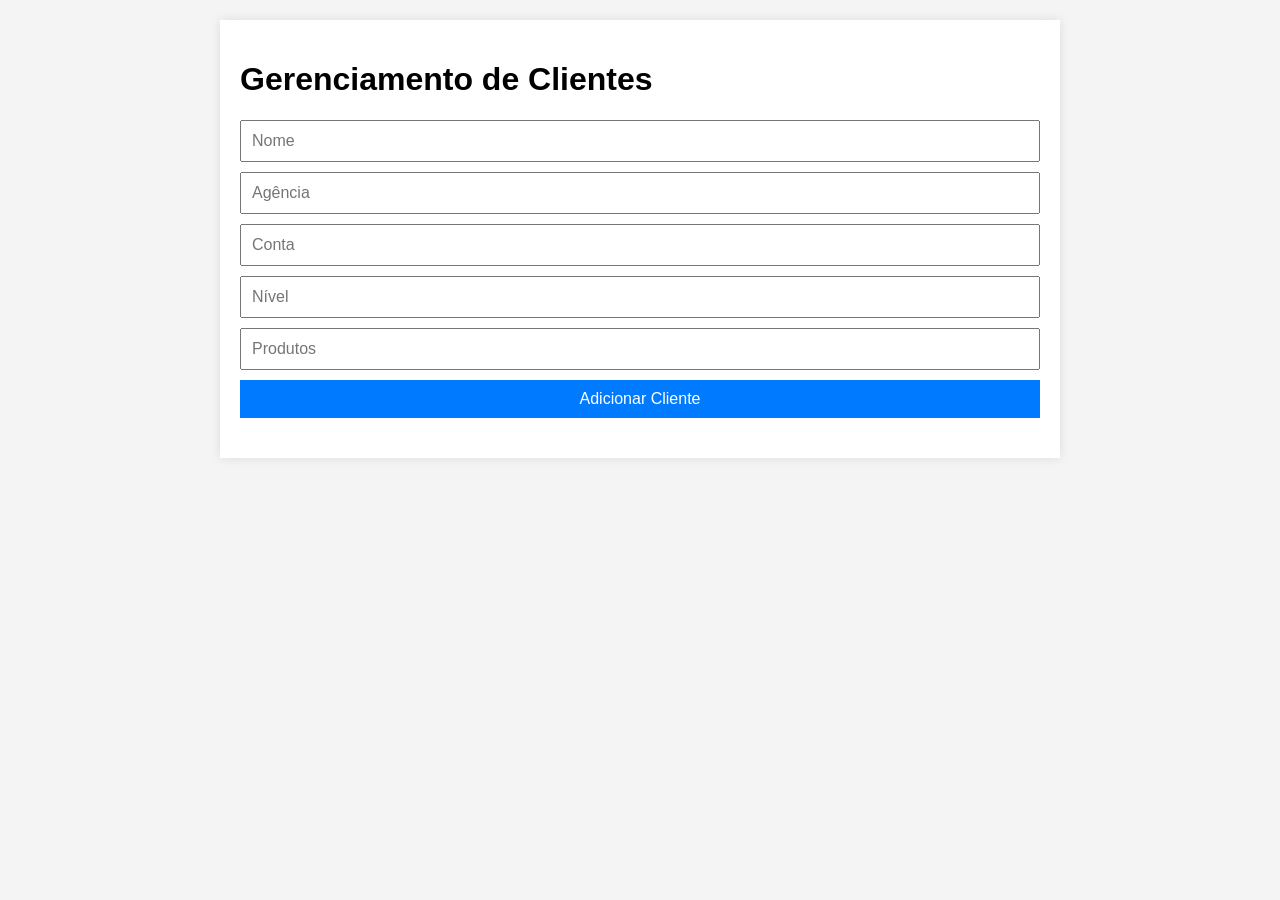
==== index.html @ 0668d0f3 "initial commit" ====
<!DOCTYPE html>
<html lang="en">
<head>
    <meta charset="UTF-8">
    <meta name="viewport" content="width=device-width, initial-scale=1.0">
    <title>Gerente Banco SPA</title>
    <link rel="stylesheet" href="css/styles.css">
</head>
<body>
    <div id="app">
        <h1>Gerenciamento de Clientes</h1>
        <div id="cliente-form">
            <input type="text" id="nome" placeholder="Nome">
            <input type="text" id="agencia" placeholder="Agência">
            <input type="text" id="conta" placeholder="Conta">
            <input type="text" id="nivel" placeholder="Nível">
            <input type="text" id="produtos" placeholder="Produtos">
            <button id="add-cliente">Adicionar Cliente</button>
        </div>
        <div id="clientes-list"></div>
    </div>
    <script src="js/api.js"></script>
    <script src="js/cliente.js"></script>
    <script src="js/clienteService.js"></script>
    <script src="js/main.js"></script>
</body>
</html>
---- css/styles.css ----
body {
    font-family: Arial, sans-serif;
    margin: 0;
    padding: 0;
    background-color: #f4f4f4;
}

#app {
    max-width: 800px;
    margin: 20px auto;
    padding: 20px;
    background-color: #fff;
    box-shadow: 0 0 10px rgba(0, 0, 0, 0.1);
}

#cliente-form {
    display: flex;
    flex-direction: column;
    margin-bottom: 20px;
}

#cliente-form input {
    margin-bottom: 10px;
    padding: 10px;
    font-size: 16px;
}

#cliente-form button {
    padding: 10px;
    font-size: 16px;
    background-color: #007bff;
    color: #fff;
    border: none;
    cursor: pointer;
}

#cliente-form button:hover {
    background-color: #0056b3;
}

#clientes-list {
    margin-top: 20px;
}

.cliente-item {
    padding: 10px;
    background-color: #f9f9f9;
    border: 1px solid #ddd;
    margin-bottom: 10px;
}
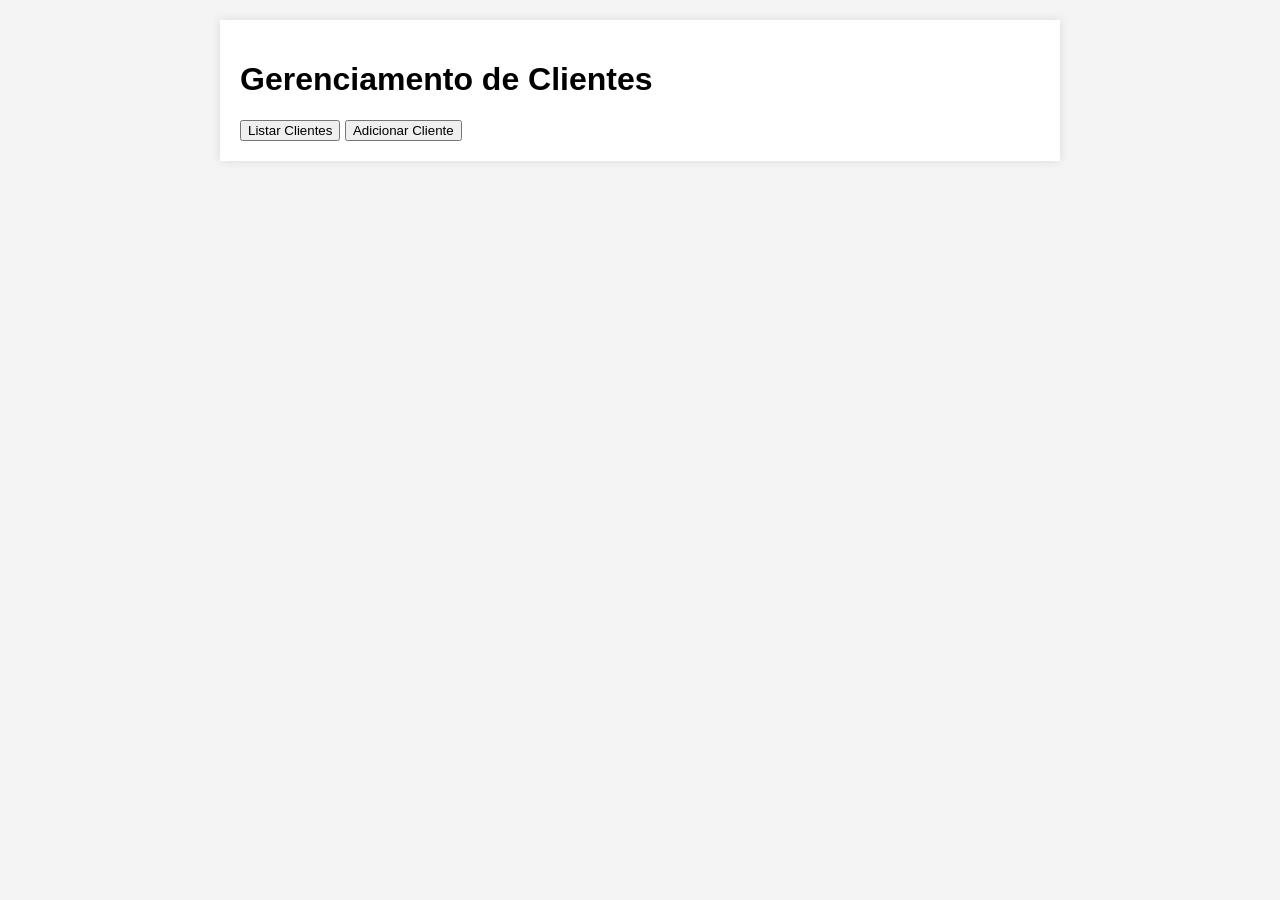
==== commit ca095e69: "funcionalidades básicas frontend" ====
--- a/index.html
+++ b/index.html
@@ -8,8 +8,13 @@
 </head>
 <body>
     <div id="app">
+        <button id="voltar" style="display: none;">Voltar</button>
         <h1>Gerenciamento de Clientes</h1>
-        <div id="cliente-form">
+        <div id="menu-inicial">
+            <button id="listar-clientes">Listar Clientes</button>
+            <button id="adicionar-cliente">Adicionar Cliente</button>
+        </div>
+        <div id="cliente-form" style="display: none;">
             <input type="text" id="nome" placeholder="Nome">
             <input type="text" id="agencia" placeholder="Agência">
             <input type="text" id="conta" placeholder="Conta">
@@ -17,7 +22,7 @@
             <input type="text" id="produtos" placeholder="Produtos">
             <button id="add-cliente">Adicionar Cliente</button>
         </div>
-        <div id="clientes-list"></div>
+        <div id="clientes-list" style="display: none;"></div>
     </div>
     <script src="js/api.js"></script>
     <script src="js/cliente.js"></script>
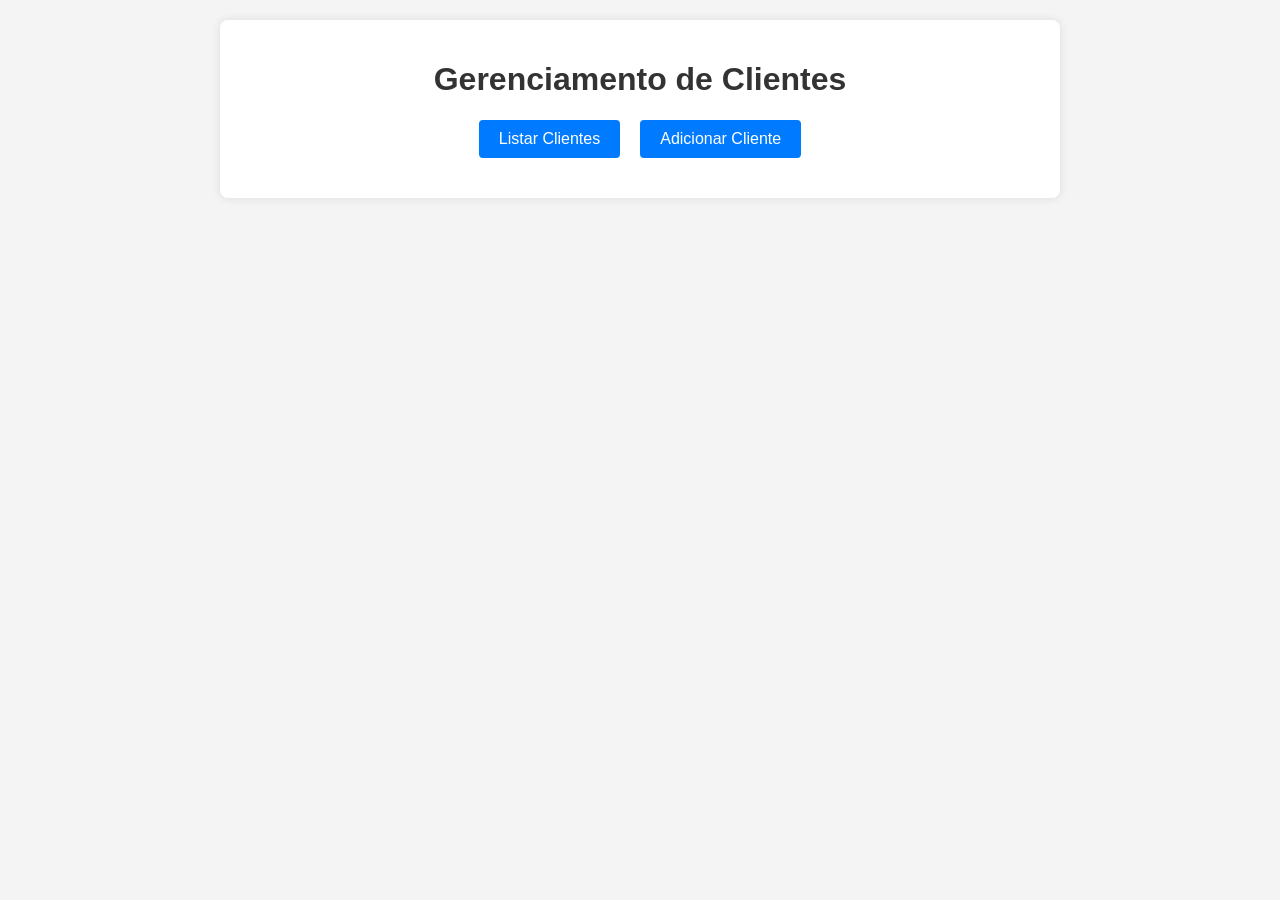
==== commit 88b2f9c8: "adicionando opção selecionável para produtos" ====
--- a/index.html
+++ b/index.html
@@ -19,7 +19,12 @@
             <input type="text" id="agencia" placeholder="Agência">
             <input type="text" id="conta" placeholder="Conta">
             <input type="text" id="nivel" placeholder="Nível">
-            <input type="text" id="produtos" placeholder="Produtos">
+            <select id="produtos">
+                <option value="Conta Corrente">Conta Corrente</option>
+                <option value="Conta Poupança">Conta Poupança</option>
+                <option value="Investimentos">Investimentos</option>
+                <option value="Conta Salário">Conta Salário</option>
+            </select>
             <button id="add-cliente">Adicionar Cliente</button>
         </div>
         <div id="clientes-list" style="display: none;"></div>
--- a/css/styles.css
+++ b/css/styles.css
@@ -11,11 +11,40 @@
     padding: 20px;
     background-color: #fff;
     box-shadow: 0 0 10px rgba(0, 0, 0, 0.1);
+    border-radius: 8px;
+}
+
+h1 {
+    text-align: center;
+    color: #333;
+}
+
+#menu-inicial {
+    display: flex;
+    justify-content: center;
+    gap: 20px;
+    margin-bottom: 20px;
+}
+
+#menu-inicial button {
+    padding: 10px 20px;
+    font-size: 16px;
+    background-color: #007bff;
+    color: #fff;
+    border: none;
+    border-radius: 4px;
+    cursor: pointer;
+    transition: background-color 0.3s ease;
+}
+
+#menu-inicial button:hover {
+    background-color: #0056b3;
 }
 
 #cliente-form {
     display: flex;
     flex-direction: column;
+    align-items: center;
     margin-bottom: 20px;
 }
 
@@ -23,19 +52,35 @@
     margin-bottom: 10px;
     padding: 10px;
     font-size: 16px;
+    border: 1px solid #ddd;
+    border-radius: 4px;
+    width: 100%;
+    max-width: 400px;
+}
+
+#cliente-form select {
+    margin-bottom: 10px;
+    padding: 10px;
+    font-size: 16px;
+    border: 1px solid #ddd;
+    border-radius: 4px;
+    width: 100%;
+    max-width: 400px;
 }
 
 #cliente-form button {
     padding: 10px;
     font-size: 16px;
-    background-color: #007bff;
+    background-color: #28a745;
     color: #fff;
     border: none;
+    border-radius: 4px;
     cursor: pointer;
+    transition: background-color 0.3s ease;
 }
 
 #cliente-form button:hover {
-    background-color: #0056b3;
+    background-color: #218838;
 }
 
 #clientes-list {
@@ -46,5 +91,50 @@
     padding: 10px;
     background-color: #f9f9f9;
     border: 1px solid #ddd;
+    border-radius: 4px;
     margin-bottom: 10px;
+}
+
+.cliente-item p {
+    margin: 5px 0;
+}
+
+.cliente-item button {
+    padding: 5px 10px;
+    font-size: 14px;
+    background-color: #dc3545;
+    color: #fff;
+    border: none;
+    border-radius: 4px;
+    cursor: pointer;
+    transition: background-color 0.3s ease;
+    margin-right: 5px;
+}
+
+.cliente-item button:hover {
+    background-color: #c82333;
+}
+
+.cliente-item button.edit {
+    background-color: #ffc107;
+}
+
+.cliente-item button.edit:hover {
+    background-color: #e0a800;
+}
+
+#voltar {
+    padding: 10px 20px;
+    font-size: 16px;
+    background-color: #6c757d;
+    color: #fff;
+    border: none;
+    border-radius: 4px;
+    cursor: pointer;
+    transition: background-color 0.3s ease;
+    margin-bottom: 20px;
+}
+
+#voltar:hover {
+    background-color: #5a6268;
 }
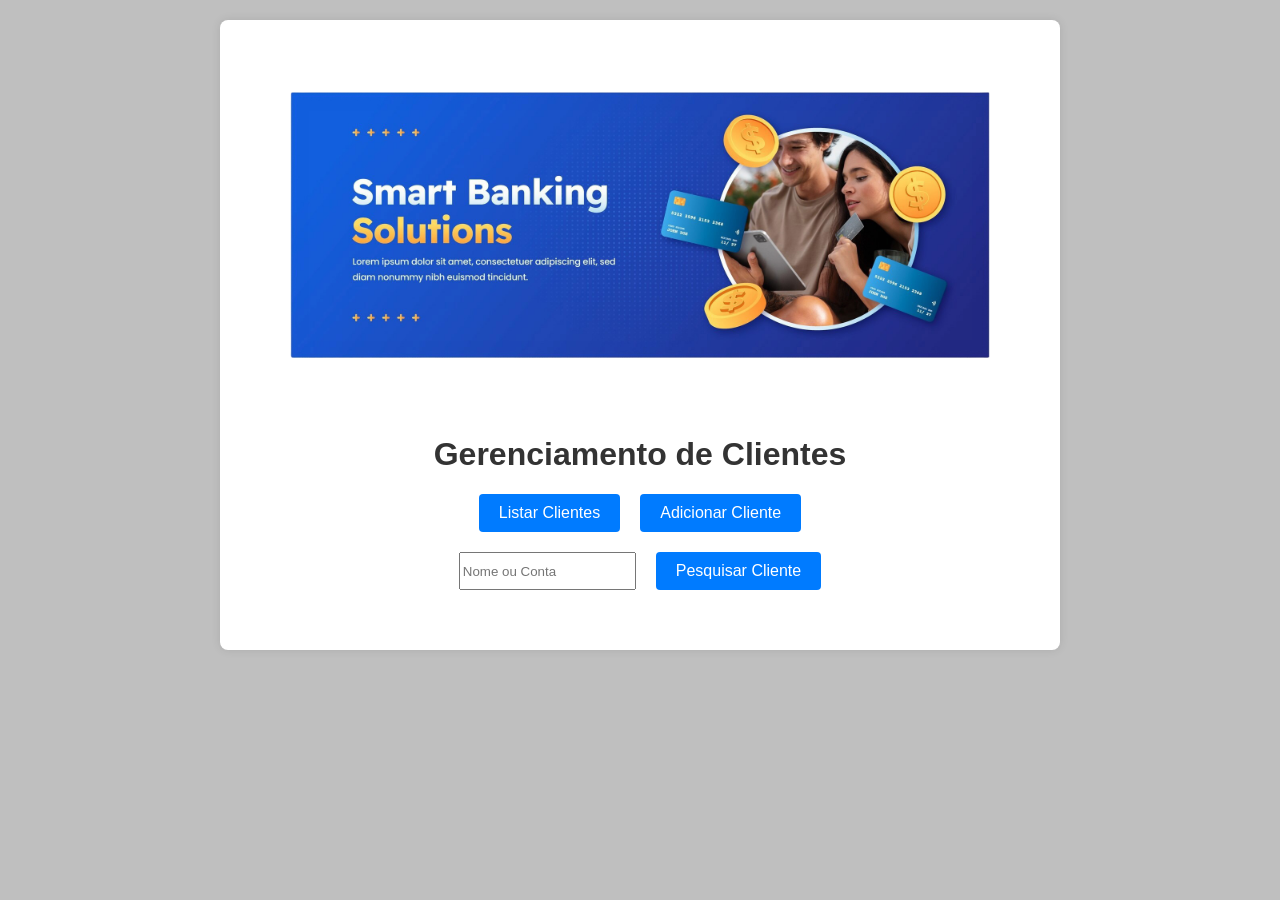
==== commit 1e67860e: "pesquisa de clientes funcional" ====
--- a/index.html
+++ b/index.html
@@ -8,26 +8,48 @@
 </head>
 <body>
     <div id="app">
+        <img src="img/smart-bank.png" alt="Banner do Banco" style="width: 100%; height: auto;">
         <button id="voltar" style="display: none;">Voltar</button>
         <h1>Gerenciamento de Clientes</h1>
         <div id="menu-inicial">
             <button id="listar-clientes">Listar Clientes</button>
             <button id="adicionar-cliente">Adicionar Cliente</button>
         </div>
+        
+        <div id="menu-pesquisa">
+            <div id="menu-pesquisa" class="tooltip">
+                <input type="text" id="pesquisa-input" placeholder="Nome ou Conta">
+                <span class="tooltiptext" id="tooltip-text">Por favor, digite um nome ou número de conta para pesquisar.</span>
+            <button id="pesquisar-cliente">Pesquisar Cliente</button>
+        </div>            
+
+        </div>
+
         <div id="cliente-form" style="display: none;">
             <input type="text" id="nome" placeholder="Nome">
-            <input type="text" id="agencia" placeholder="Agência">
-            <input type="text" id="conta" placeholder="Conta">
-            <input type="text" id="nivel" placeholder="Nível">
+            <input type="number" id="agencia" placeholder="Agência">
+            <input type="number" id="conta" placeholder="Conta">
+
+            <label for="nivel">Nível</label>
+            <select id="nivel">
+                <option value="Bronze">Bronze</option>
+                <option value="Prata">Prata</option>
+                <option value="Ouro">Ouro</option>
+                <option value="Diamante">Diamante</option>
+            </select>
+
+            <label for="produtos">Produtos</label>
             <select id="produtos">
                 <option value="Conta Corrente">Conta Corrente</option>
                 <option value="Conta Poupança">Conta Poupança</option>
                 <option value="Investimentos">Investimentos</option>
                 <option value="Conta Salário">Conta Salário</option>
             </select>
+
             <button id="add-cliente">Adicionar Cliente</button>
         </div>
         <div id="clientes-list" style="display: none;"></div>
+        <div id="pesquisa-resultados" style="display: none;"></div>
     </div>
     <script src="js/api.js"></script>
     <script src="js/cliente.js"></script>
--- a/css/styles.css
+++ b/css/styles.css
@@ -2,7 +2,7 @@
     font-family: Arial, sans-serif;
     margin: 0;
     padding: 0;
-    background-color: #f4f4f4;
+    background-color: #bfbfbf;
 }
 
 #app {
@@ -41,6 +41,68 @@
     background-color: #0056b3;
 }
 
+#menu-pesquisa {
+    display: flex;
+    justify-content: center;
+    gap: 20px;
+    margin-bottom: 20px;
+}
+
+#menu-pesquisa button {
+    padding: 10px 20px;
+    font-size: 16px;
+    background-color: #007bff;
+    color: #fff;
+    border: none;
+    border-radius: 4px;
+    cursor: pointer;
+    transition: background-color 0.3s ease;
+}
+
+#menu-pesquisa button:hover {
+    background-color: #0056b3;
+}
+
+
+.tooltip {
+    position: relative;
+    display: inline-block;
+    cursor: pointer;
+}
+
+.tooltip .tooltiptext {
+    visibility: hidden;
+    width: 120px;
+    background-color: #555;
+    color: #fff;
+    text-align: center;
+    border-radius: 6px;
+    padding: 5px 0;
+    position: absolute;
+    z-index: 1;
+    bottom: 125%;
+    left: 50%;
+    margin-left: -60px;
+    opacity: 0;
+    transition: opacity 0.3s;
+}
+
+.tooltip .tooltiptext::after {
+    content: "";
+    position: absolute;
+    top: 100%;
+    left: 50%;
+    margin-left: -5px;
+    border-width: 5px;
+    border-style: solid;
+    border-color: #555 transparent transparent transparent;
+}
+
+.tooltip:hover .tooltiptext {
+    visibility: visible;
+    opacity: 1;
+}
+
 #cliente-form {
     display: flex;
     flex-direction: column;
@@ -49,6 +111,7 @@
 }
 
 #cliente-form input {
+    
     margin-bottom: 10px;
     padding: 10px;
     font-size: 16px;
@@ -56,6 +119,12 @@
     border-radius: 4px;
     width: 100%;
     max-width: 400px;
+}
+
+input::-webkit-outer-spin-button,
+input::-webkit-inner-spin-button {
+  -webkit-appearance: none;
+  margin: 0;
 }
 
 #cliente-form select {
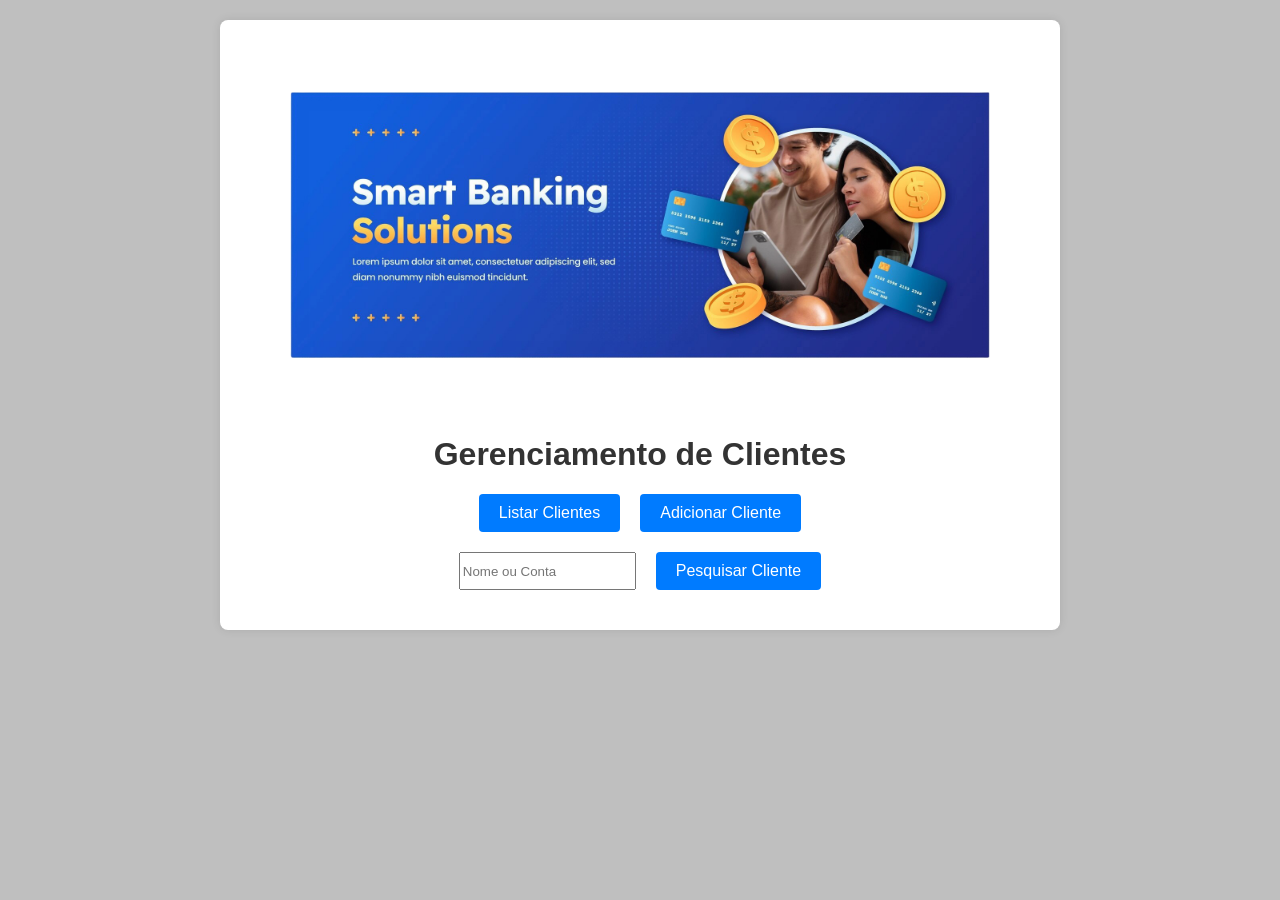
==== commit cb49aeea: "ajuste menu pesquisa, confirmação de remover cliente" ====
--- a/index.html
+++ b/index.html
@@ -16,13 +16,10 @@
             <button id="adicionar-cliente">Adicionar Cliente</button>
         </div>
         
-        <div id="menu-pesquisa">
-            <div id="menu-pesquisa" class="tooltip">
-                <input type="text" id="pesquisa-input" placeholder="Nome ou Conta">
-                <span class="tooltiptext" id="tooltip-text">Por favor, digite um nome ou número de conta para pesquisar.</span>
+        <div id="menu-pesquisa" class="tooltip">
+            <input type="text" id="pesquisa-input" placeholder="Nome ou Conta">
+            <span class="tooltiptext" id="tooltip-text">Por favor, digite um nome ou número de conta para pesquisar.</span>
             <button id="pesquisar-cliente">Pesquisar Cliente</button>
-        </div>            
-
         </div>
 
         <div id="cliente-form" style="display: none;">
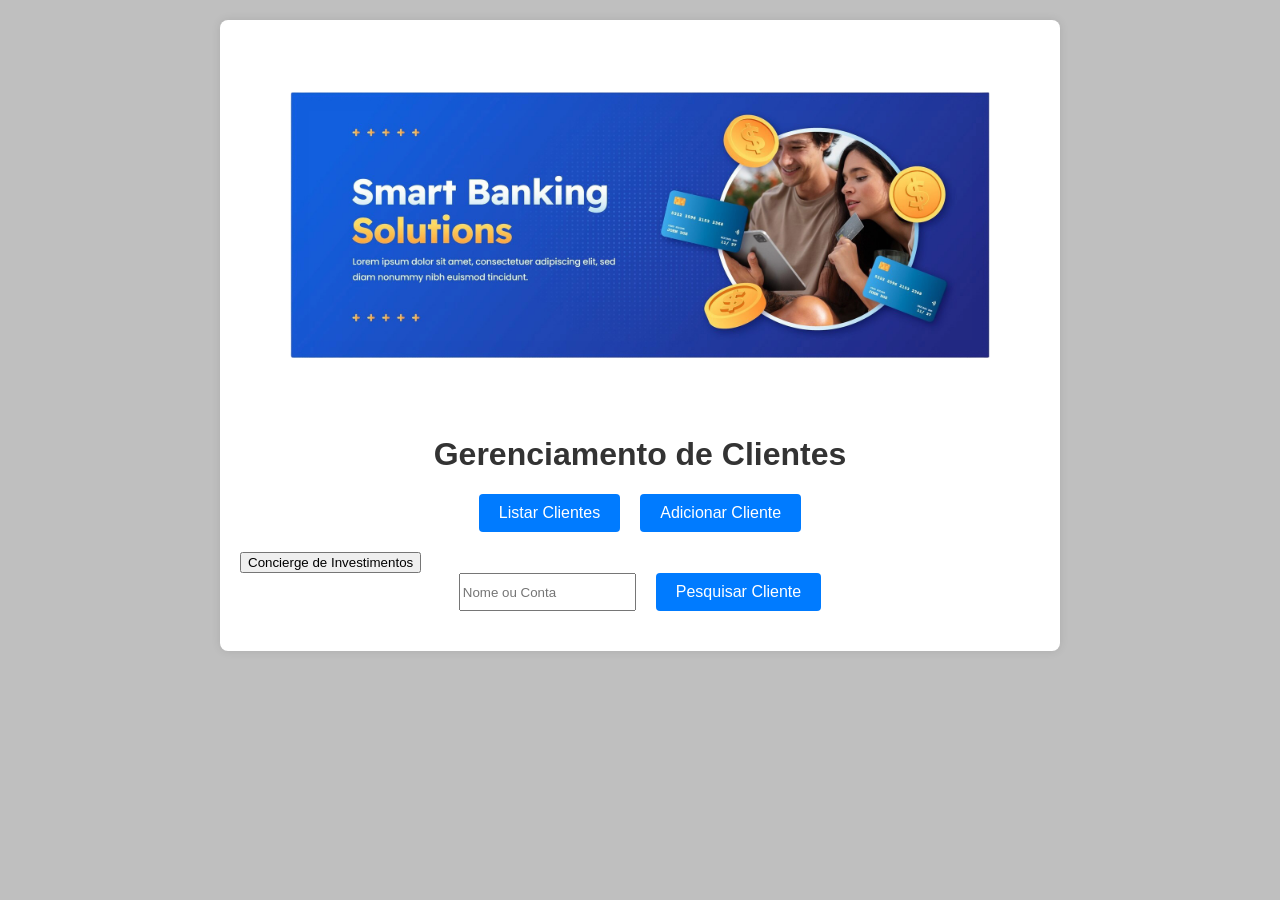
==== commit a2c7b223: "frontend configurado para nova funcionalidade de concierge de investimentos" ====
--- a/index.html
+++ b/index.html
@@ -15,6 +15,11 @@
             <button id="listar-clientes">Listar Clientes</button>
             <button id="adicionar-cliente">Adicionar Cliente</button>
         </div>
+
+        <!-- Adicione este botão em uma posição apropriada no seu menu inicial -->
+        <button id="concierge-button" onclick="window.location.href='concierge.html'" class="menu-button">
+            Concierge de Investimentos
+        </button>
         
         <div id="menu-pesquisa" class="tooltip">
             <input type="text" id="pesquisa-input" placeholder="Nome ou Conta">
@@ -22,10 +27,18 @@
             <button id="pesquisar-cliente">Pesquisar Cliente</button>
         </div>
 
+        <!-- Formulário de Cliente -->
         <div id="cliente-form" style="display: none;">
+            <label for="nome">Nome</label>
             <input type="text" id="nome" placeholder="Nome">
-            <input type="number" id="agencia" placeholder="Agência">
-            <input type="number" id="conta" placeholder="Conta">
+            <label for="agencia">Agência</label>
+            <input type="text" id="agencia" placeholder="Agência">
+            <label for="conta">Conta</label>
+            <input type="text" id="conta" placeholder="Conta">
+            
+            <!-- Campo de Saldo -->
+            <label for="saldo">Saldo</label>
+            <input type="number" id="saldo" placeholder="Saldo" step="0.01">
 
             <label for="nivel">Nível</label>
             <select id="nivel">
@@ -45,8 +58,35 @@
 
             <button id="add-cliente">Adicionar Cliente</button>
         </div>
+        
+        <!-- Lista de Clientes -->
         <div id="clientes-list" style="display: none;"></div>
         <div id="pesquisa-resultados" style="display: none;"></div>
+        
+        <!-- SEÇÃO DE INVESTIMENTOS -->
+        <div id="investimentos-section" style="display: none;">
+            <h2>Investimentos do Cliente</h2>
+            <div id="carteira-valor">
+                <strong>Valor da Carteira:</strong> <span id="valor-carteira">R$ 0.00</span>
+            </div>
+            
+            <div id="lista-investimentos">
+                <!-- Os investimentos serão inseridos aqui dinamicamente -->
+            </div>
+            
+            <h3>Comprar Ações</h3>
+            <div id="comprar-acoes-form">
+                <input type="text" id="simbolo-acao" placeholder="Símbolo (ex: PETR4)">
+                <input type="number" id="quantidade-acao" placeholder="Quantidade" step="1">
+                <button id="comprar-acao-btn">Comprar Ações</button>
+            </div>
+            
+            <h3>Comprar Dólares</h3>
+            <div id="comprar-dolar-form">
+                <input type="number" id="quantidade-dolar" placeholder="Quantidade" step="0.01">
+                <button id="comprar-dolar-btn">Comprar Dólares</button>
+            </div>
+        </div>
     </div>
     <script src="js/api.js"></script>
     <script src="js/cliente.js"></script>
